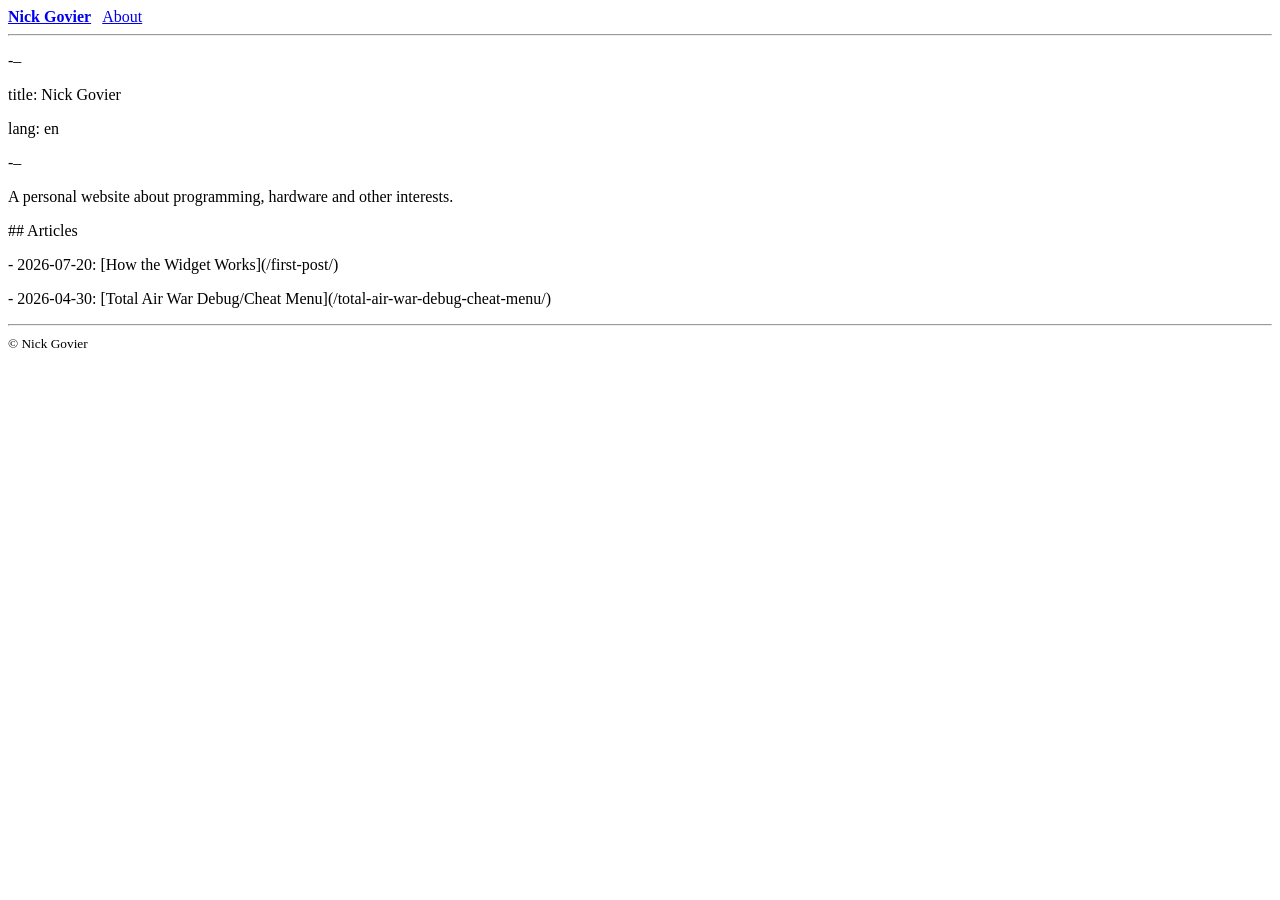
==== docs/index.html @ f77d7a1c "pandoc test" ====
<!DOCTYPE html>
<html xmlns="http://www.w3.org/1999/xhtml">
<head>
  <meta charset="utf-8" />
  <meta name="generator" content="pandoc 3.10" />
  <meta name="viewport" content="width=device-width, initial-scale=1.0, user-scalable=yes" />
  <title>index</title>
  <style>
    /* Default styles provided by pandoc.
    ** See https://pandoc.org/MANUAL.html#variables-for-html for config info.
    */
    span.smallcaps{font-variant: small-caps;}
    div.columns{display: flex; gap: 1.5em;}
    div.column{flex: auto;}
    @media screen {
    div.columns{gap: min(4vw, 1.5em);}
    div.column{overflow-x: auto;}
    }
    div.hanging-indent{margin-left: 1.5em; text-indent: -1.5em;}
    /* The extra [class] is a hack that increases specificity enough to
       override a similar rule in reveal.js */
    ul.task-list[class]{list-style: none;}
    ul.task-list li input[type="checkbox"] {
      font-size: inherit;
      width: 0.8em;
      margin: 0 0.8em 0.2em -1.6em;
      vertical-align: middle;
    }
    .display.math{display: block; text-align: center; margin: 0.5rem auto;}
  </style>
  <link rel="stylesheet" href="/style.css" />
</head>
<body>
<header class="site-header">
  <a href="/"><strong>Nick Govier</strong></a>
  &nbsp; <a href="/about.html">About</a>
</header>
<hr>
<main>
<p>-–</p>
<p>title: Nick Govier</p>
<p>lang: en</p>
<p>-–</p>
<p>A personal website about programming, hardware and other
interests.</p>
<p>## Articles</p>
<p>- 2026-07-20: [How the Widget Works](/first-post/)</p>
<p>- 2026-04-30: [Total Air War Debug/Cheat
Menu](/total-air-war-debug-cheat-menu/)</p>
</main>
<hr>
<footer>
  <small>© Nick Govier</small>
</footer>
</body>
</html>
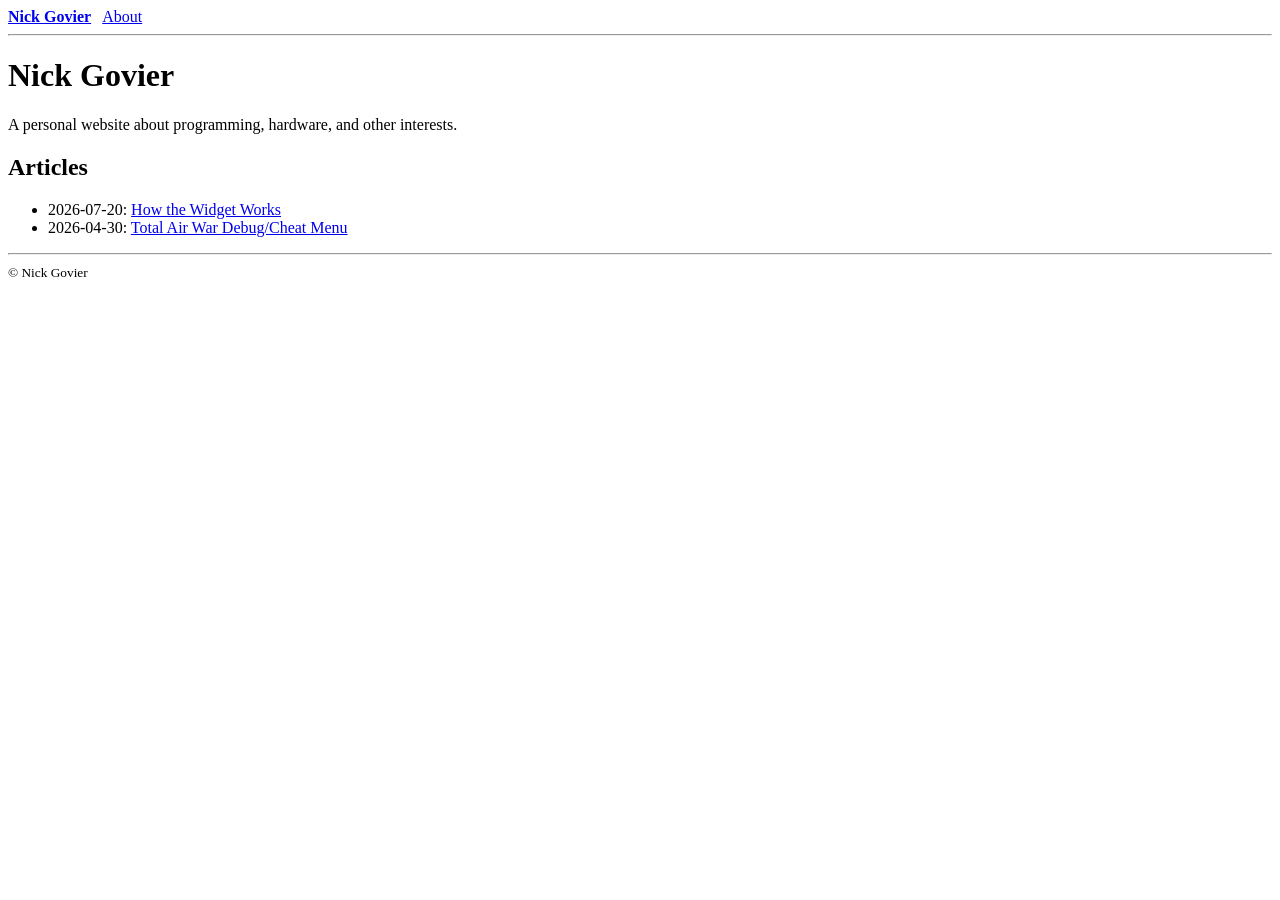
==== commit 24b4fade: "pandoc Test" ====
--- a/docs/index.html
+++ b/docs/index.html
@@ -1,10 +1,10 @@
 <!DOCTYPE html>
-<html xmlns="http://www.w3.org/1999/xhtml">
+<html xmlns="http://www.w3.org/1999/xhtml" lang="en" xml:lang="en">
 <head>
   <meta charset="utf-8" />
   <meta name="generator" content="pandoc 3.10" />
   <meta name="viewport" content="width=device-width, initial-scale=1.0, user-scalable=yes" />
-  <title>index</title>
+  <title>Nick Govier</title>
   <style>
     /* Default styles provided by pandoc.
     ** See https://pandoc.org/MANUAL.html#variables-for-html for config info.
@@ -37,16 +37,17 @@
 </header>
 <hr>
 <main>
-<p>-–</p>
-<p>title: Nick Govier</p>
-<p>lang: en</p>
-<p>-–</p>
-<p>A personal website about programming, hardware and other
+<header id="title-block-header">
+<h1 class="title">Nick Govier</h1>
+</header>
+<p>A personal website about programming, hardware, and other
 interests.</p>
-<p>## Articles</p>
-<p>- 2026-07-20: [How the Widget Works](/first-post/)</p>
-<p>- 2026-04-30: [Total Air War Debug/Cheat
-Menu](/total-air-war-debug-cheat-menu/)</p>
+<h2 id="articles">Articles</h2>
+<ul>
+<li>2026-07-20: <a href="/first-post/">How the Widget Works</a></li>
+<li>2026-04-30: <a href="/total-air-war-debug-cheat-menu/">Total Air War
+Debug/Cheat Menu</a></li>
+</ul>
 </main>
 <hr>
 <footer>
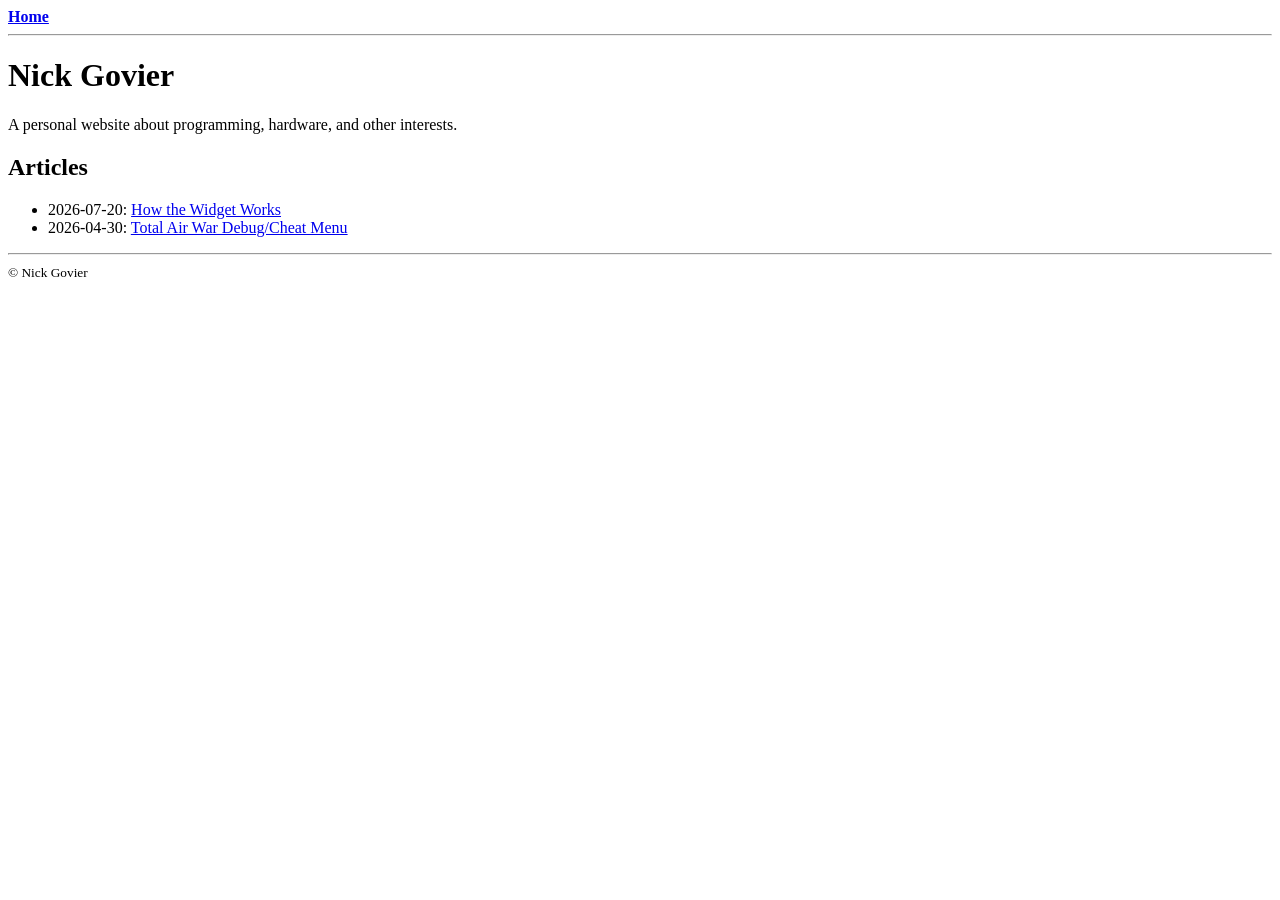
==== commit 0fb6e4be: "pandoc test" ====
--- a/docs/index.html
+++ b/docs/index.html
@@ -32,8 +32,8 @@
 </head>
 <body>
 <header class="site-header">
-  <a href="/"><strong>Nick Govier</strong></a>
-  &nbsp; <a href="/about.html">About</a>
+  <a href="/"><strong>Home</strong></a>
+  &nbsp; <!-- <a href="/about.html">About</a> -->
 </header>
 <hr>
 <main>
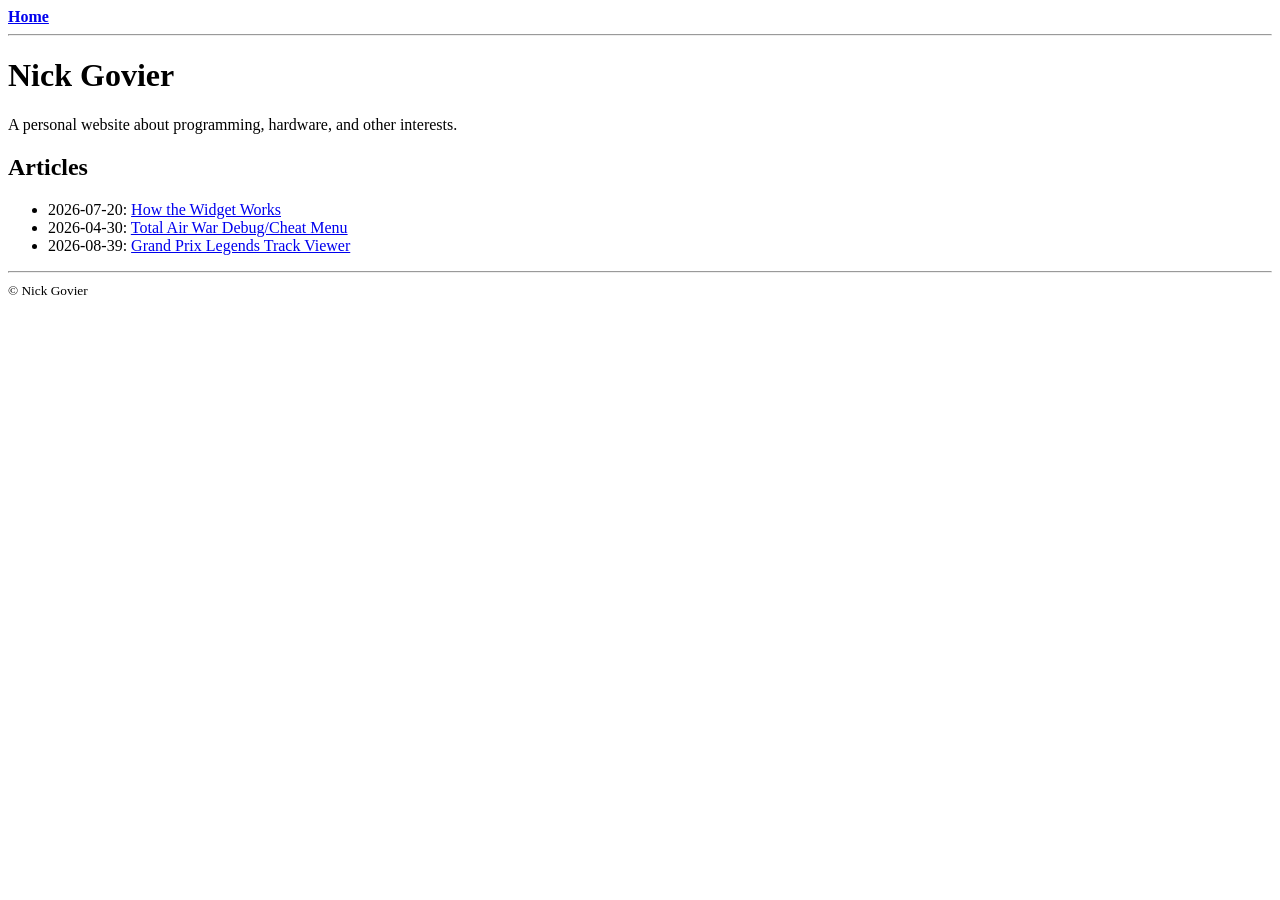
==== commit 3f956bea: "Update index.html" ====
--- a/docs/index.html
+++ b/docs/index.html
@@ -2,7 +2,7 @@
 <html xmlns="http://www.w3.org/1999/xhtml" lang="en" xml:lang="en">
 <head>
   <meta charset="utf-8" />
-  <meta name="generator" content="pandoc 3.10" />
+  <meta name="generator" content="pandoc 3.10.1" />
   <meta name="viewport" content="width=device-width, initial-scale=1.0, user-scalable=yes" />
   <title>Nick Govier</title>
   <style>
@@ -47,6 +47,8 @@
 <li>2026-07-20: <a href="/first-post/">How the Widget Works</a></li>
 <li>2026-04-30: <a href="/total-air-war-debug-cheat-menu/">Total Air War
 Debug/Cheat Menu</a></li>
+<li>2026-08-39: <a href="/grand-prix-legends-track-viewer/">Grand Prix
+Legends Track Viewer</a></li>
 </ul>
 </main>
 <hr>
